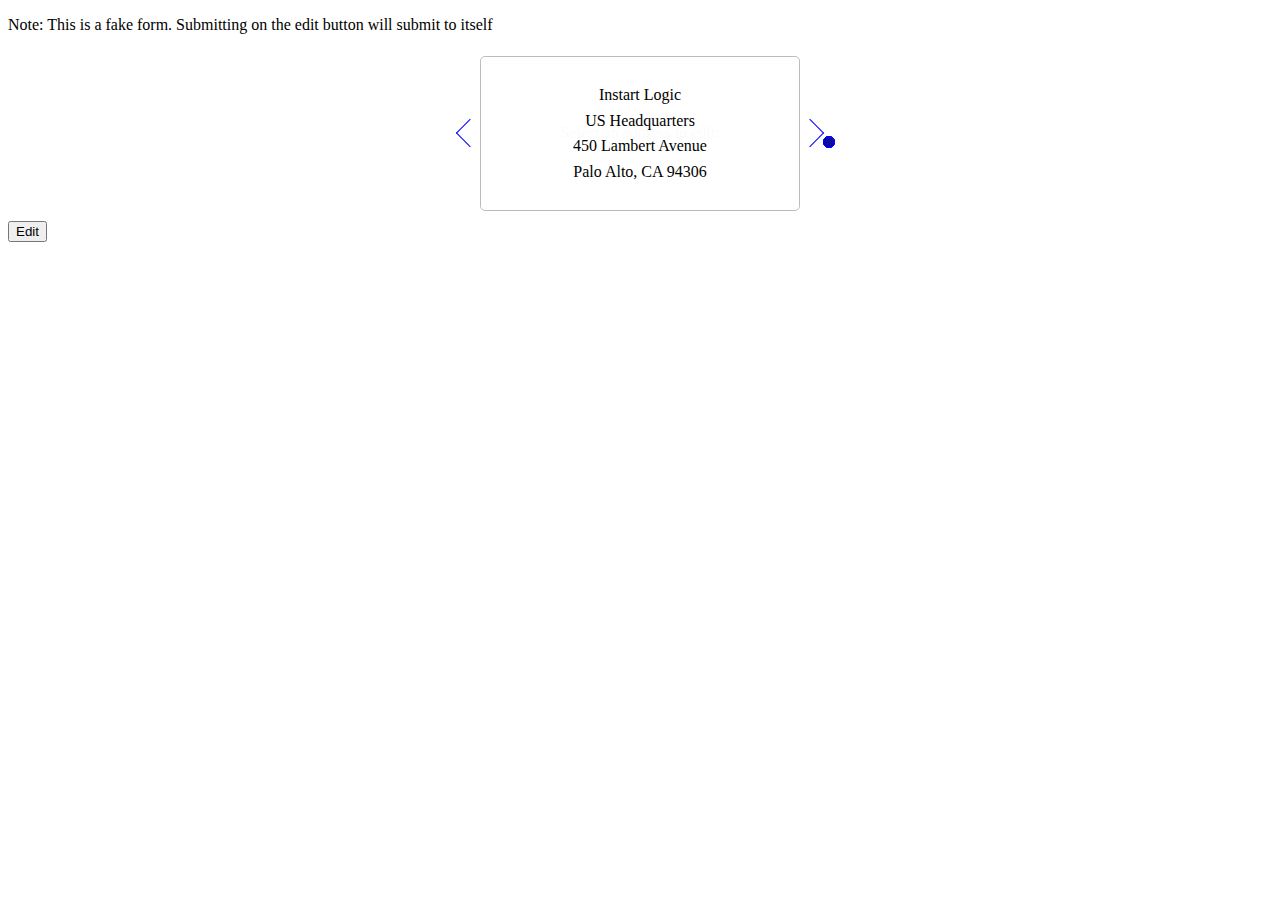
==== index.html @ 10ae8e27 "First commit" ====
<!doctype html>
<html>
<head>
  <title>Account</title>
  <meta charset="utf-8">
  <meta name="viewport" content="width=device-width, initial-scale=1">
  <link rel="stylesheet" href="css/mgr.css">
</head>

<body>
<p>Note: This is a fake form. Submitting on the edit button will submit to itself</p>
          <form action="index.html">
          <fieldset class="mgr" id="address">
          <legend>Select an address to edit:</legend>
          <div>
            <a class="backward" data-move="backward" data-mgr="shipping-addresses" hidden></a>
            <ul class="mgr-labels left0">
              <li>
                <label for="address1">
                <p>Instart Logic</p>
                <p>US Headquarters</p>
                <p>450 Lambert Avenue</p>
                <p>Palo Alto, CA 94306</p>
                </label>
              </li>
              <li>
                <label for="address2">
                <p>Instart Logic</p>
                <p>India Office</p>
                <p>6th Floor , HM Vibha Towers</p>
                <p>Hosur Rd, Adugodi</p>
                <p>Bengaluru — 560029</p>
                </label>
              </li>
              <li>
                <label for="address3">
                  <p>Instart Logic</p>
                  <p>New York Office</p>
                  <p>499 Seventh Ave, 7th Floor North</p>
                  <p>New York, NY 10018</p>
                </label>
              </li>
              <li>
                <label for="address4">
                  <p>Instart Logic</p>
                  <p>Boston Office</p>
                  <p>400 West Cummings Park, Suite 3650</p>
                  <p>Woburn, MA 01801</p>
                </label>
              </li>
              <li>
                <label for="address5">
                  <p>Instart Logic</p>
                  <p>London Office</p>
                  <p>Knyvett House</p>
                  <p>Watermans Business Park</p>
                  <p>The Causeway</p>
                  <p>Staines-Upon-Thames, TW18 3BA, UK</p>
                </label>
              </li>
            </ul>
            <a class="forward" data-move="forward" data-mgr="shipping-addresses" hidden></a>
            </div>
            <ul id="addressradios" class="mgr-radios">
              <li>
                <input type="radio" name="shipping-addresses" data-value="0" id="address1" checked><span></span>
              </li>
              <li>
                <input type="radio" name="shipping-addresses" data-value="1" id="address2"><span></span>
              </li>
              <li>
                <input type="radio" name="shipping-addresses" data-value="2" id="address3"><span></span>
              </li>
              <li>
                <input type="radio" name="shipping-addresses" data-value="3" id="address4"><span></span>
              </li>
              <li>
                <input type="radio" name="shipping-addresses" data-value="4" id="address5"><span></span>
              </li>
          
            </ul>
            </fieldset>
           <input type="submit" value="Edit">
            </form>
<script src="js/merry-go-round.js"></script>
<script>
window.onload = function () {
  mgr.init('address');
};
</script>
</body>
</html>
---- css/mgr.css ----
fieldset.mgr {
  border: none; }
  fieldset.mgr::-webkit-scrollbar {
    width: 8px;
    height: 8px; }
  fieldset.mgr::-webkit-scrollbar-button:end:increment, fieldset.mgr::-webkit-scrollbar-button:start:decrement, fieldset.mgr::-webkit-scrollbar-button:vertical:end:decrement, fieldset.mgr::-webkit-scrollbar-button:vertical:start:increment {
    display: none; }
  fieldset.mgr::-webkit-scrollbar-track-piece:vertical {
    background-color: transparent; }
  fieldset.mgr::-webkit-scrollbar-track-piece:vertical:start {
    border-radius: 10px 10px 0 0;
    background-color: transparent; }
  fieldset.mgr::-webkit-scrollbar-track-piece:vertical:end {
    border-radius: 0 0 10px 10px;
    background-color: transparent; }
  fieldset.mgr::-webkit-scrollbar-thumb:vertical {
    height: 56px;
    border-radius: 10px;
    background-color: #494949; }

.mgr-labels li {
  box-sizing: border-box;
  display: flex;
  flex-direction: column;
  border-radius: 5px; }

.mgr-labels li p {
  margin: 0;
  text-align: center; }

.mgr {
  display: flex;
  align-items: center;
  justify-content: center;
  width: 25em;
  box-sizing: border-box;
  margin: auto; }
  .mgr ul {
    margin: 0;
    padding: 0; }
  .mgr div {
    display: flex;
    align-items: center; }
    .mgr div ul {
      display: flex;
      align-items: stretch;
      width: 20em;
      overflow: hidden; }
    .mgr div li {
      border: 1px solid #bbbbbb;
      justify-content: center;
      flex: 0 0 20em;
      transition: left 200ms;
      position: relative;
      left: 0; }
    .mgr div .left0 li {
      left: 0em; }
    .mgr div .left1 li {
      left: -20em; }
    .mgr div .left2 li {
      left: -40em; }
    .mgr div .left3 li {
      left: -60em; }
    .mgr div .left4 li {
      left: -80em; }
    .mgr div .left5 li {
      left: -100em; }
    .mgr div .left6 li {
      left: -120em; }
    .mgr div .left7 li {
      left: -140em; }
    .mgr div .left8 li {
      left: -160em; }
    .mgr div .left9 li {
      left: -180em; }
    .mgr div .left10 li {
      left: -200em; }
    .mgr div .left11 li {
      left: -220em; }
    .mgr div .left12 li {
      left: -240em; }
    .mgr div .left13 li {
      left: -260em; }
    .mgr div .left14 li {
      left: -280em; }
    .mgr div .left15 li {
      left: -300em; }
    .mgr div .left16 li {
      left: -320em; }
    .mgr div .left17 li {
      left: -340em; }
    .mgr div .left18 li {
      left: -360em; }
    .mgr div .left19 li {
      left: -380em; }

/*/ RADIO BUTTONS /*/
.mgr-radios {
  display: flex;
  padding-top: 20px;
  justify-content: center;
  list-style-type: none;
  margin: auto; }
  .mgr-radios li {
    flex: 0 1 20px;
    text-align: center;
    position: relative; }
    .mgr-radios li input {
      cursor: pointer;
      display: block;
      height: 10px;
      width: 10px;
      z-index: 2; }
      .mgr-radios li input:focus {
        background-color: black; }
    .mgr-radios li span {
      position: absolute;
      left: 3px;
      top: 3px;
      display: block;
      width: 10px;
      height: 10px;
      border: 1.5px solid blue;
      border-radius: 50%;
      z-index: 1; }
    .mgr-radios li :checked + span {
      background-color: #000099; }
    .mgr-radios li :focus + span {
      outline: 1px dashed #000099; }

.forward,
.backward {
  background: none;
  border: none;
  color: blue;
  width: 20px;
  height: 20px;
  border: 1px solid;
  border-style: none none solid solid;
  transform: rotate(45deg);
  cursor: pointer;
  box-sizing: border-box; }

.forward:hover,
.backward:hover,
.forward:focus,
.backward:focus {
  color: #000099;
  outline: none;
  box-shadow: none;
  border-width: 3px; }

.forward {
  border-style: solid solid none none; }

input[type=radio],
legend {
  position: absolute;
  opacity: 0.01; }

body {
  font-family: verdana; }

label {
  display: flex;
  flex-direction: column;
  align-content: center; }

.mgr-labels li {
  font-size: 1rem;
  line-height: 1.6; }

.mgr-labels li p {
  margin: 0;
  text-align: center; }

/*# sourceMappingURL=mgr.css.map */
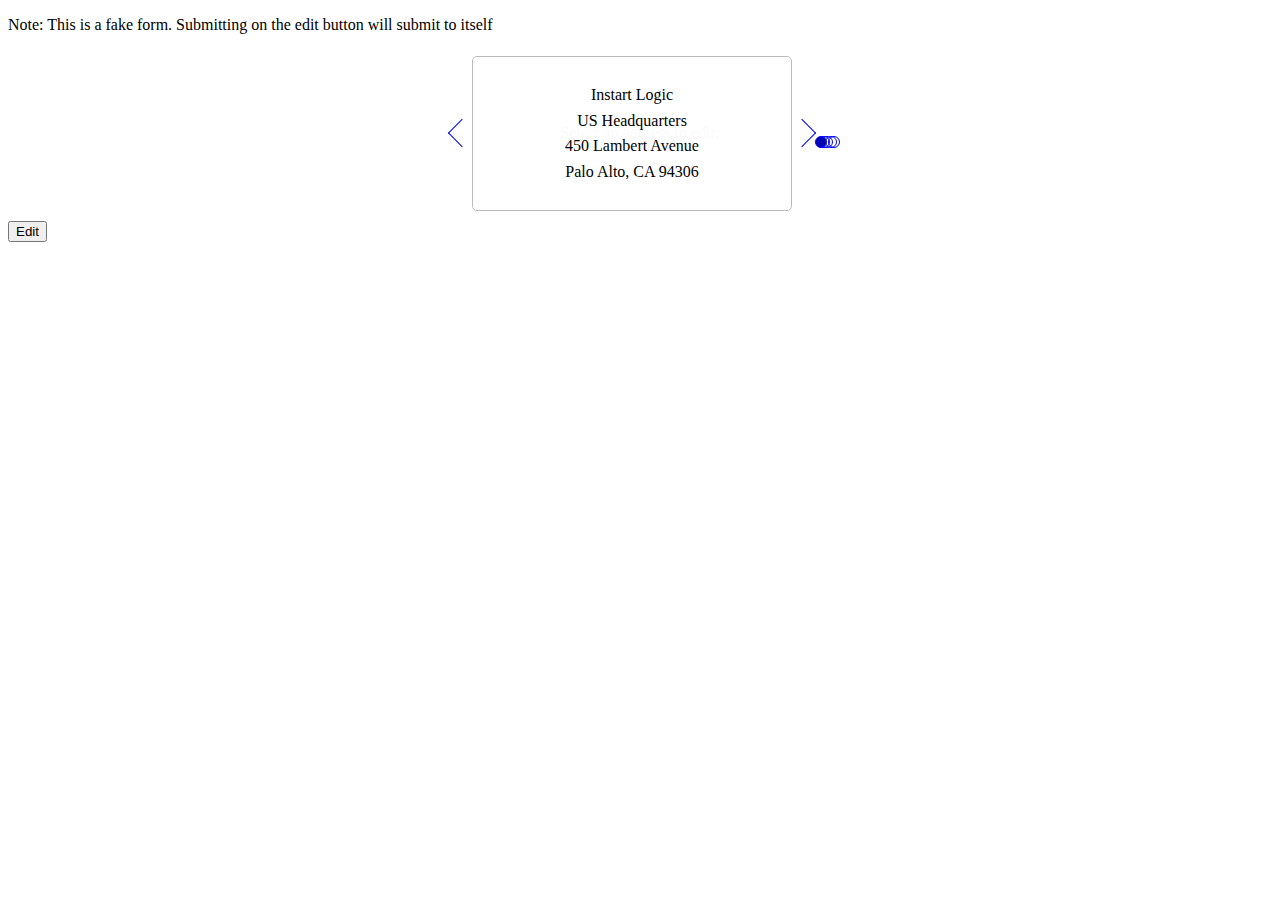
==== commit eb5eed74: "Merge branch 'master' of https://github.com/estelle/merry-go-round" ====
--- a/index.html
+++ b/index.html
@@ -17,45 +17,45 @@
             <ul class="mgr-labels left0">
               <li>
                 <label for="address1">
-                <p>Instart Logic</p>
-                <p>US Headquarters</p>
-                <p>450 Lambert Avenue</p>
-                <p>Palo Alto, CA 94306</p>
+                Instart Logic<br/>
+                US Headquarters<br/>
+                450 Lambert Avenue<br/>
+                Palo Alto, CA 94306
                 </label>
               </li>
               <li>
                 <label for="address2">
-                <p>Instart Logic</p>
-                <p>India Office</p>
-                <p>6th Floor , HM Vibha Towers</p>
-                <p>Hosur Rd, Adugodi</p>
-                <p>Bengaluru — 560029</p>
+                Instart Logic<br/>
+                India Office<br/>
+                6th Floor , HM Vibha Towers<br/>
+                Hosur Rd, Adugodi<br/>
+                Bengaluru — 560029
                 </label>
               </li>
               <li>
                 <label for="address3">
-                  <p>Instart Logic</p>
-                  <p>New York Office</p>
-                  <p>499 Seventh Ave, 7th Floor North</p>
-                  <p>New York, NY 10018</p>
+                  Instart Logic<br/>
+                  New York Office<br/>
+                  499 Seventh Ave, 7th Floor North<br/>
+                  New York, NY 10018
                 </label>
               </li>
               <li>
                 <label for="address4">
-                  <p>Instart Logic</p>
-                  <p>Boston Office</p>
-                  <p>400 West Cummings Park, Suite 3650</p>
-                  <p>Woburn, MA 01801</p>
+                  Instart Logic<br/>
+                  Boston Office<br/>
+                  400 West Cummings Park, Suite 3650<br/>
+                  Woburn, MA 01801
                 </label>
               </li>
               <li>
                 <label for="address5">
-                  <p>Instart Logic</p>
-                  <p>London Office</p>
-                  <p>Knyvett House</p>
-                  <p>Watermans Business Park</p>
-                  <p>The Causeway</p>
-                  <p>Staines-Upon-Thames, TW18 3BA, UK</p>
+                  Instart Logic<br/>
+                  London Office<br/>
+                  Knyvett House<br/>
+                  Watermans Business Park<br/>
+                  The Causeway<br/>
+                  Staines-Upon-Thames, TW18 3BA, UK
                 </label>
               </li>
             </ul>
--- a/css/mgr.css
+++ b/css/mgr.css
@@ -22,10 +22,7 @@
   box-sizing: border-box;
   display: flex;
   flex-direction: column;
-  border-radius: 5px; }
-
-.mgr-labels li p {
-  margin: 0;
+  border-radius: 5px;
   text-align: center; }
 
 .mgr {
@@ -100,7 +97,8 @@
   padding-top: 20px;
   justify-content: center;
   list-style-type: none;
-  margin: auto; }
+  margin: auto;
+  flex: 100%; }
   .mgr-radios li {
     flex: 0 1 20px;
     text-align: center;
@@ -168,10 +166,7 @@
 
 .mgr-labels li {
   font-size: 1rem;
-  line-height: 1.6; }
-
-.mgr-labels li p {
-  margin: 0;
+  line-height: 1.6;
   text-align: center; }
 
 /*# sourceMappingURL=mgr.css.map */
